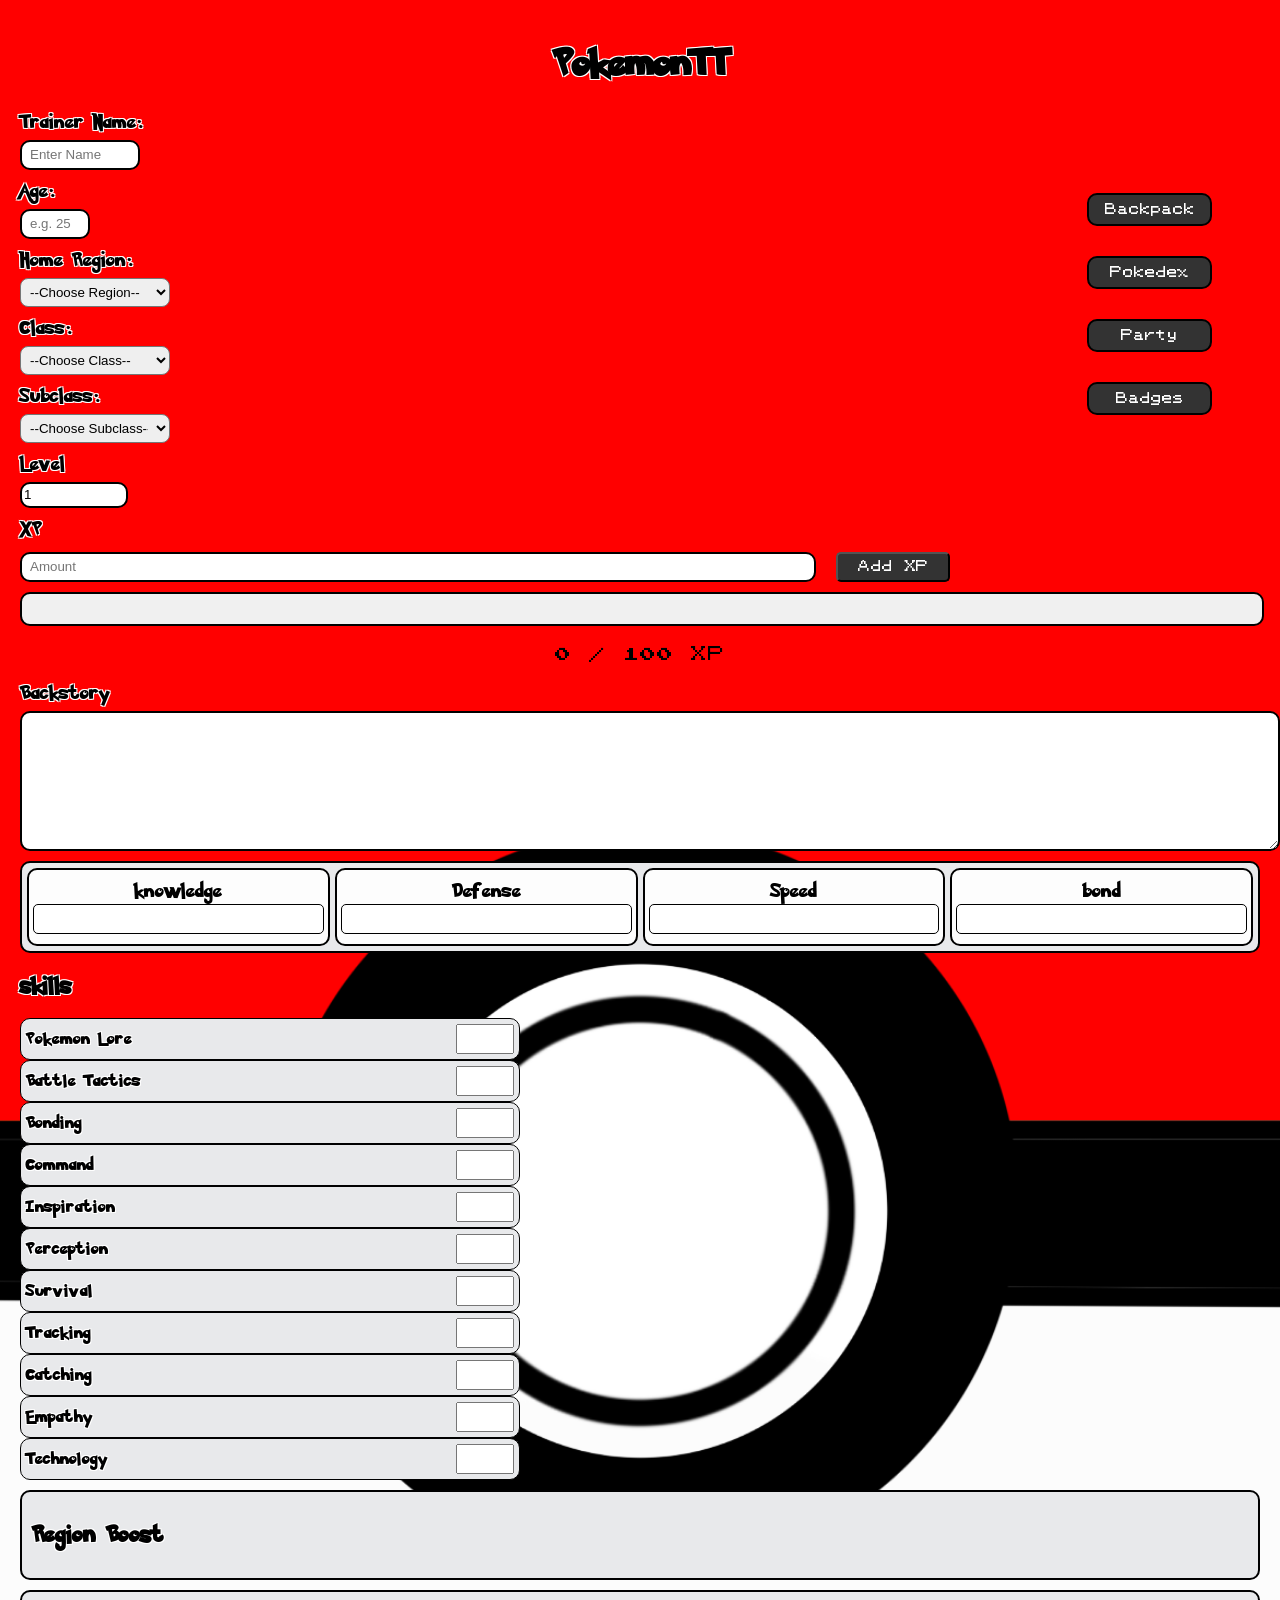
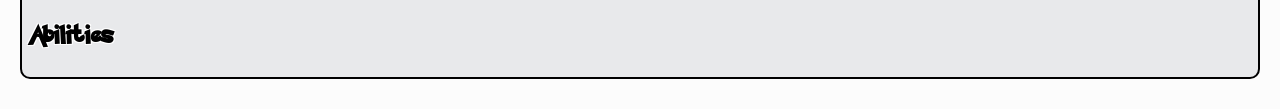
==== index.html @ 798fe5d7 "Fix errors in auto-save functionality for character data Correct typos in `autosave.js` including `a" ====
<!DOCTYPE html>
<html>
<head>
        <title>PokemonTT</title>
        <meta name="viewport" content="width=device-width, initial-scale=1.0">
        <link rel="stylesheet" href="style.css">
        
</head>
<body>

<h1>PokemonTT</h1>
        
<div class="top-section">
        <div class="left-fields">
                <div class="field">
                        <label>Trainer Name:</label>
                        <input id="trainerName" placeholder="Enter Name">
                </div>
                <div class="age">
                        <label>Age:</label>
                        <input id="age" placeholder="e.g. 25">
                </div>
        </div>
        
        <div class="trainers-action-container">
                <button class="action-button">Backpack</button>
                <button class="action-button">Pokedex</button>
                <button class="action-button">Party</button>
                <button class="action-button">Badges</button>
        </div>
</div>

<div class="field">
        <label for="region">Home Region:</label>
        <select id="region" name="region">
                <option value="">--Choose Region--</option>
                <option value="kanto">Kanto</option>
                <option value="johto">Johto</option>
                <option value="hoenn">Hoenn</option>
                <option value="sinnoh">Sinnoh</option>
                <option value="unova">Unova</option>
                <option value="kalos">Kalos</option>
                <option value="alola">Alola</option>
                <option value="galar">Galar</option>
                <option value="paldea">Paldea</option>
        </select>
</div>

<div class="class">
        <label for="class">Class:</label>
        <select id="class" name="class">
                <option value="">--Choose Class--</option>
                <option value="pokemonMaster">Pokemon Master</option>
                <option value="theCollector">The Collector</option>
                <option value="pokemonBreeder">Pokemon Breeder</option>
                <option value="battleMaster">Battle Master</option>
                <option value="researchFellow">Research Fellow</option>
                <option value="influencer">Influencer</option>
                <option value="pokemonPerformer">Pokemon Performer</option>
                <option value="pokemonRanger">Pokemon Ranger</option>
        </select>
</div>

<div class="subclass">
        <label for="subclass">Subclass:</label>
        <select id="subclass" name="subclass">
                <option value="">--Choose Subclass--</option>
        </select>
</div>

<div class="level">
        <label>Level</label>
        <input for="level" id="level" type="number" value="1">
</div>

<div class="xp">
        <label>XP</label>
</div>

<div class="xp-adder">
        <input type="number" id="xp-amount" placeholder="Amount">
        <button id="add-xp-button" type="button">Add XP</button>
</div>
                                                  
<div class="xp-container">
        <div id="xp-bar-fill"></div>
</div>
        <p id="xp-text">0 / 100 xp</p>

<div class="field">
        <label>Backstory</label>
        <textarea id="backstory" name="backstory"></textarea>
</div>

<div class="stats">
        <div class="stat"><label>knowledge</label><input type="number" id="stat-knowledge"></div>
        <div class="stat"><label>Defense</label><input type="number" id="stat-defense"></div>
        <div class="stat"><label>Speed</label><input type="number" id="stat-speed"></div>
        <div class="stat"><label>bond</label><input type="number" id="stat-bond"></div>
</div>

<div class="skills-section">
        <h3>skills</h3>
        <div id="statsDisplay"></div>

        <div class="skills grid">
                <div class="skill">
                        <label>Pokemon Lore</label>
                        <input type="number" class="mod" id="mod-pokemonlore">
                </div>

                <div class="skill">
                        <label>Battle Tactics</label>
                        <input type="number" class="mod" id="mod-battletactics">
                </div>

                <div class="skill">
                        <label>Bonding</label>
                        <input type="number" class="mod" id="mod-bonding">
                </div>

                <div class="skill">
                        <label>Command</label>
                        <input type="number" class="mod" id="mod-command">
                </div>

                <div class="skill">
                        <label>Inspiration</label>
                        <input type="number" class="mod" id="mod-inspiration">
                </div>

                <div class="skill">
                        <label>Perception</label>
                        <input type="number" class="mod" id="mod-perception">
                </div>

                <div class="skill">
                        <label>Survival</label>
                        <input type="number" class="mod" id="mod-survival">
                </div>

                <div class="skill">
                        <label>Tracking</label>
                        <input type="number" class="mod" id="mod-tracking">
                </div>

                <div class="skill">
                        <label>Catching</label>
                        <input type="number" class="mod" id="mod-catching">
                </div>

                <div class="skill">
                        <label>Empathy</label>
                        <input type="number" class="mod" id="mod-empathy">
                </div>

                <div class="skill">
                        <label>Technology</label>
                        <input type="number" class="mod" id="mod-technology">
                </div>
        </div>
</div>

<div class="region-boost">
        <h3>Region Boost</h3>
        <div id="regionBoostDisplay"></div>
</div>

<div class="abilities-section">
        <h3>Abilities</h3>
        <div id="abilitiesDisplay"></div>
</div>
                
<script src="classes.js"></script>
<script src="regions.js"></script>
<script src="autosave.js"></script>
<script src="app.js"></script>
</body>
</html>
---- style.css ----
body {
                background-image: url("pokeball.png");
                background-position: center top;
                background-repeat: no-repeat;
                background-attachment: fixed;
                background-size: 140% auto;
                min-height: 100vh;
                margin: 0;
                font-family: "PokemonSolid", sans-serif;
                font-size: 16px;
                line-height: 1.5;
                letter-spacing: 1px;
                padding: 20px;
       }

        label, h1, h3 {
                color: black;
                text-shadow:
                    -1px -1px 0 white,
                     1px -1px 0 white,
                    -1px  1px 0 white,
                     1px  1px 0 white;
        }

        @font-face {
                font-family: "PokemonSolid";
                src: url(pokemonfont.woff) format("woff");
                font-display: swap;
        }

        @font-face {
                font-family: "PokemonGB";
                src: url(PokemonGB.woff) format("woff");
                font-display: swap;
        }

        h1 { 
                text-align: center; 
        }

        .top-section {
                display: flex;
                flex-direction: row;
                justify-content: space-between;
        }

        .left-fields {
                display: flex;
                flex-direction: column;
        }

        .field {
                display: flex;
                flex-direction: column;
                align-items: flex-start;
                margin-bottom: 10px;
        }

        .field label { 
                margin-bottom: 5px; 

        }

        .field input { 
                width: 100px; 
                padding: 8px; 
                border: 2px solid black;
                border-radius: 10px;
                height: 10px;
        }

        .trainers-action-container {
                display: flex;
                flex-direction: column;
                justify-content: center;
                align-self: center;
                margin-top: 175px;
                margin-right: 50px;
                gap: 30px;
                padding: 8px;
                position: absolute;
                top: 10px;
                right: 10px;
                width: 125px;
        }

        .action-button {
                background-color: #333;
                color: white;
                border: 2px solid black;
                border-radius: 10px;
                font-family: "PokemonGB";
                font-size: 12px;
                padding: 8px;      
        }

        #backstory {
                -webkit-text-stroke: 0.5px white;
                border: 2px solid black;
                border-radius: 10px;
        }


        .class {
                display: flex;
                flex-direction: column;
                align-items: flex-start;
                margin-bottom: 10px;
        }

        .class label {
                margin-bottom: 5px;
        }

        .class input {
                width: 100pc;
                padding: 8px;
                border: 2px solid black;
                border-radius: 10px;
        } 

        .subclass {
                display: flex;
                flex-direction: column;
                align-items: flex-start;
                margin-bottom: 10px
        }

        .subclass label {
                margin-bottom: 5px;
        }

        .subclass input {
                width: 100px;
                padding: 8px;
        }

        .age {
                display: flex;
                flex-direction: column;
                align-items: flex-start;
                margin-bottom: 10px;
        }

        .age label {
                margin-bottom: 5px;
        }

        .age input {
                width: 50px; 
                padding: 8px;
                border: 2px solid black;
                border-radius: 10px;
                height: 10px;
        }

        .additional-info {
                display: flex;
                flex-direction: column;
                align-items: flex-start;
                margin-top: 10px;     
        }

        .xp-adder {
                display: flex;
                justify-content: flex-start;
                width: 75%;
                height: 30px;
                font-size: 16px;
                margin-top: 10px;
                margin-bottom: 10px;
                gap: 20px;      
        }

        #xp-amount {
                flex: 1;
                height: 10px;
                padding: 8px;
                border-radius: 10px;
                border: 2px solid black;
                margin-bottom: 10px;
        }

        #add-xp-button {
                width: auto;
                height: 30px;
                padding: 0 20px;
                background-color:#333;
                color: white;
                border-radius: 5px;
                cursor: pointer;
                font-size: 12px;
                white-space: nowrap;
                flex-shrink: 0;
                font-family: "PokemonGb";
        }

        .xp-container {
                width: 100%;
                height: 30px;
                background-color: #f0f0f0;
                border: 2px solid #000;
                border-top: 2px solid #000;
                border-bottom: 2px solid #000;
                border-radius: 10px;
                overflow: hidden;
                position: relative;
                margin-top: 10px;
                margin-bottom: 5px;
        }

        #xp-bar-fill {
                height: 100%;
                width: 0%;
                background-color: green;
        }

        #xp-text {
                font-family: PokemonGB, sans-serif;
                font-size: 16px;
                text-align: center;
        }

        .level {
                display: flex;
                flex-direction: column;
                gap: 5px;
                margin-top: 5px;     
        }

        .level label {
                margin-bottom: 0px;
        }

        .level input {
                width: 100px;
                margin-bottom: 10px;
                height: 20px;
                border: 2px solid black;
                border-radius: 10px    
        }        

        .stats {
                display: flex;
                justify-content: space-between;
                gap: 5px;
                margin-top: 10px;
                background:#e8e9eb;
                border-radius: 10px;
                padding: 5px;
                border: 2px solid black;
        }

        .stat {
                display: flex;
                flex-direction: column;
                align-items: center;
                flex: 1;
                background: rgba(255,255,255,0.9);
                border-radius: 10px;
                padding: 10px;
                border: 2px solid black;
        }

        .stat input { 
                width: 100%; 
                text-align: center; 
                padding: 5px; 
                border: 1px solid black;
                border-radius: 5px;
                font-size: 16px;
        }

        select {
                width: 150px;
                padding: 5px;
                border-radius: 8px;
        }

        .skills-section {
                max-width: 500px;
        }

        .skills-grid {
                display: grid;
                grid-template-columns: 1fr 1fr;
                gap: 10px 20px;
                border: 2x solid black;
                border-radius: 10px;            
        }

        .skill {
                display: flex;
                justify-content: space-between;
                align-items: center;
                background: #a9a9a9;
        }

        .skill label {
                font-size: 14px;
        }

        .skill {
                border: 1px solid black;
                border-radius: 10px;
                padding: 5px;
                background: #e8e9eb;
        }

        #backstory {
                width: 100%;
                height: 120px;
                padding: 8px;
                font-size: 16px;
                resize: verticle;
        }

        .text-area {
                width: 100%;
                box-sizing: border-box;
                border: 2px solid black;
                border-radius: 10px;
        }

        .skill .mod{
                width: 50px;
                height: 22px;
                padding: 2px;
                font-size: 16px;
                text-align: center;
        }

        .region-boost{
                border: 2px solid black;
                border-radius: 10px;
                padding: 10px;
                margin-bottom: 10px;
                margin-top: 10px;
                background: #e8e9eb;        
        }

        .region-boost-data{
                font-family: "PokemonGB";
                font-size: .65rem;
                color: #333;
        }

        .abilities-section{
                border: 2px solid black;
                border-radius: 10px;
                padding: 10px;
                margin-bottom: 10px;
                background: #e8e9eb;
                font-family: pokemonsolid;
                font-size: 16px;              
        }

        .ability-data{
                font-family: "PokemonGB", sans-serif;
                font-size: .65rem;
                color: #333;
        }
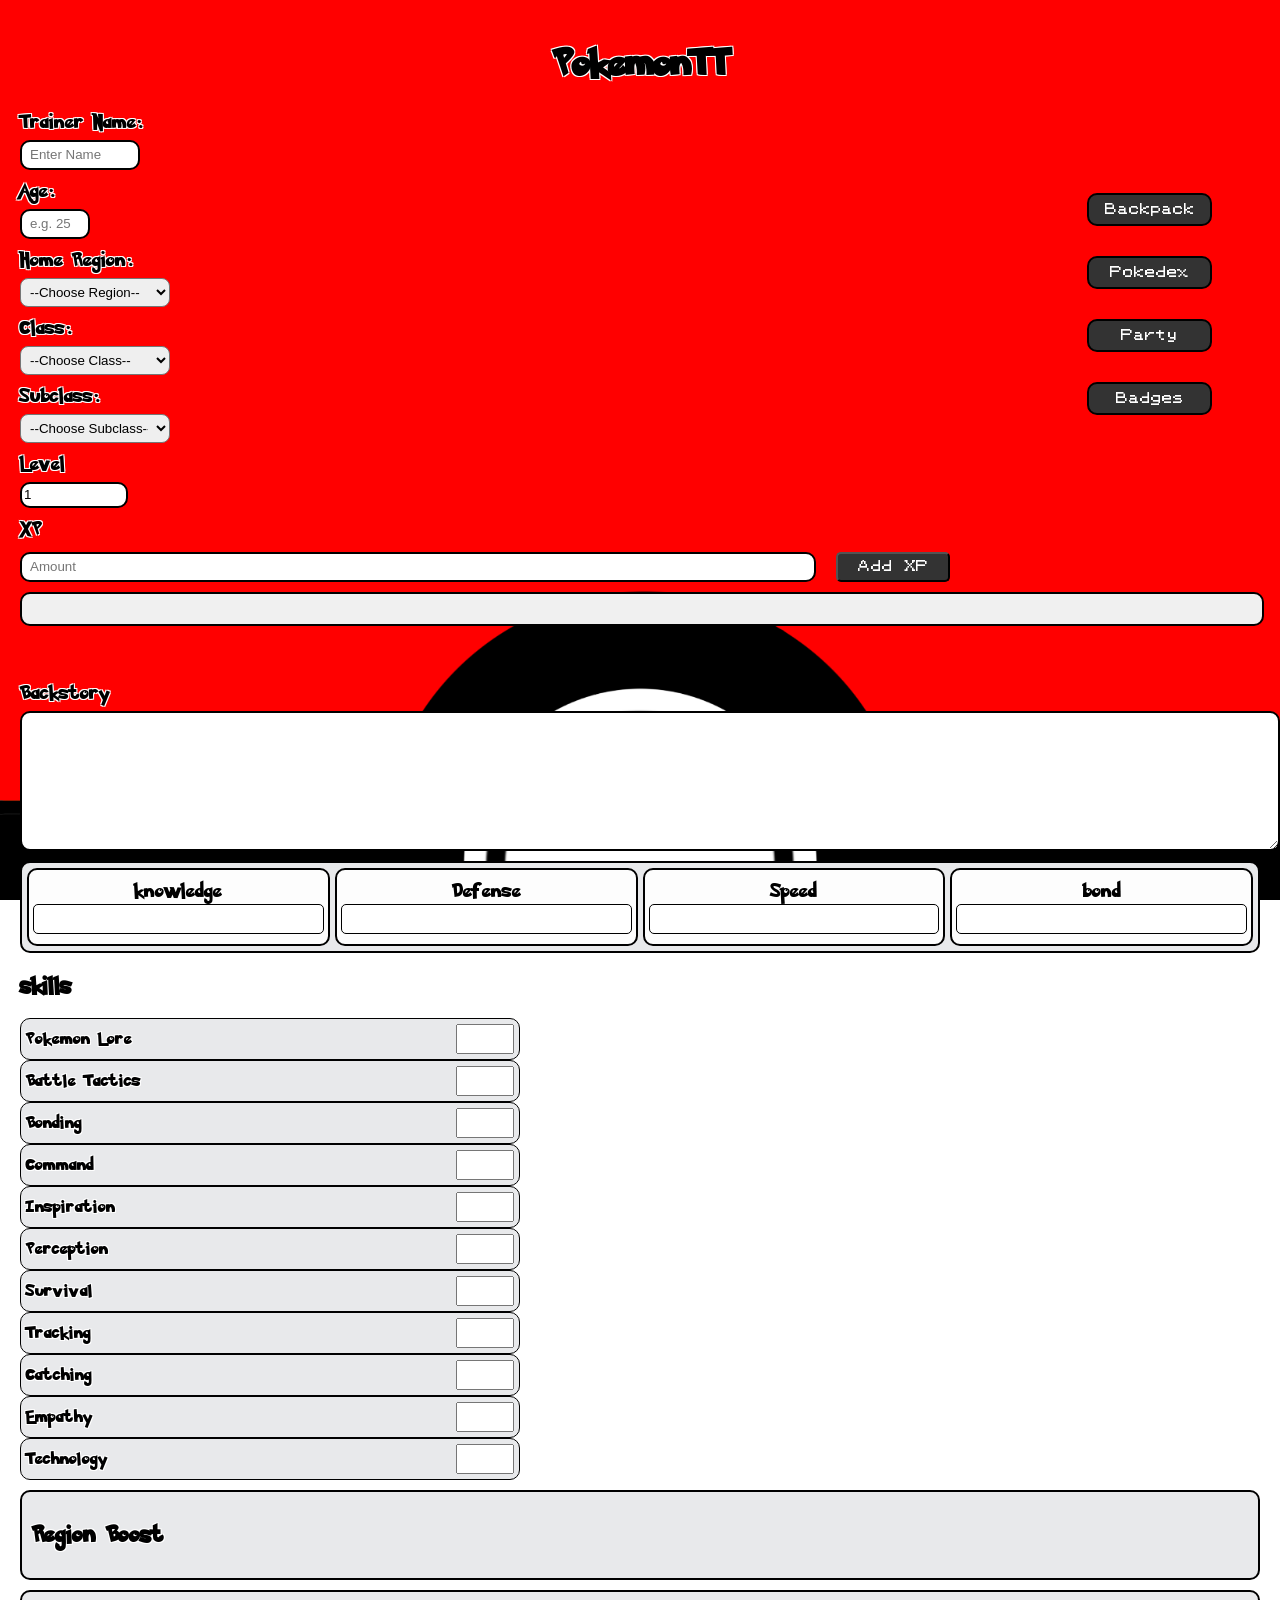
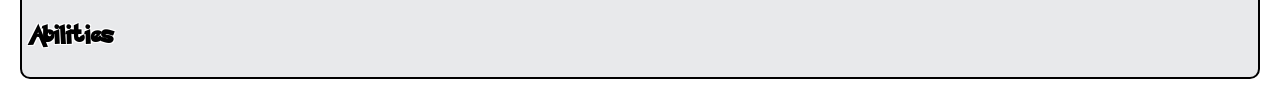
==== commit 54c28576: "Working buttons" ====
--- a/index.html
+++ b/index.html
@@ -23,10 +23,10 @@
         </div>
         
         <div class="trainers-action-container">
-                <button class="action-button">Backpack</button>
-                <button class="action-button">Pokedex</button>
-                <button class="action-button">Party</button>
-                <button class="action-button">Badges</button>
+                <button class="action-button" onclick="window.location.href='backpack.html'">Backpack</button>
+                <button class="action-button" onclick="window.location.href='pokedex.html'">Pokedex</button>
+                <button class="action-button" onclick="window.location.href='party.html'">Party</button>
+                <button class="action-button" onclick="window.location.href='badges.html'">Badges</button>
         </div>
 </div>
 
@@ -173,7 +173,7 @@
                 
 <script src="classes.js"></script>
 <script src="regions.js"></script>
+<script src="app.js"></script>
 <script src="autosave.js"></script>
-<script src="app.js"></script>
 </body>
 </html>
--- a/style.css
+++ b/style.css
@@ -1,10 +1,18 @@
-        body {
+        body::before {
+                content: "";
+                position: fixed;
+                top: 0;
+                left: 0;
+                width: 100%;
+                height: 100%;
                 background-image: url("pokeball.png");
                 background-position: center top;
                 background-repeat: no-repeat;
-                background-attachment: fixed;
-                background-size: 140% auto;
-                min-height: 100vh;
+                background-size: 100% auto;
+                z-index: -1;
+        }
+
+        body {
                 margin: 0;
                 font-family: "PokemonSolid", sans-serif;
                 font-size: 16px;
@@ -359,4 +367,4 @@
                 font-family: "PokemonGB", sans-serif;
                 font-size: .65rem;
                 color: #333;
-        }+        }
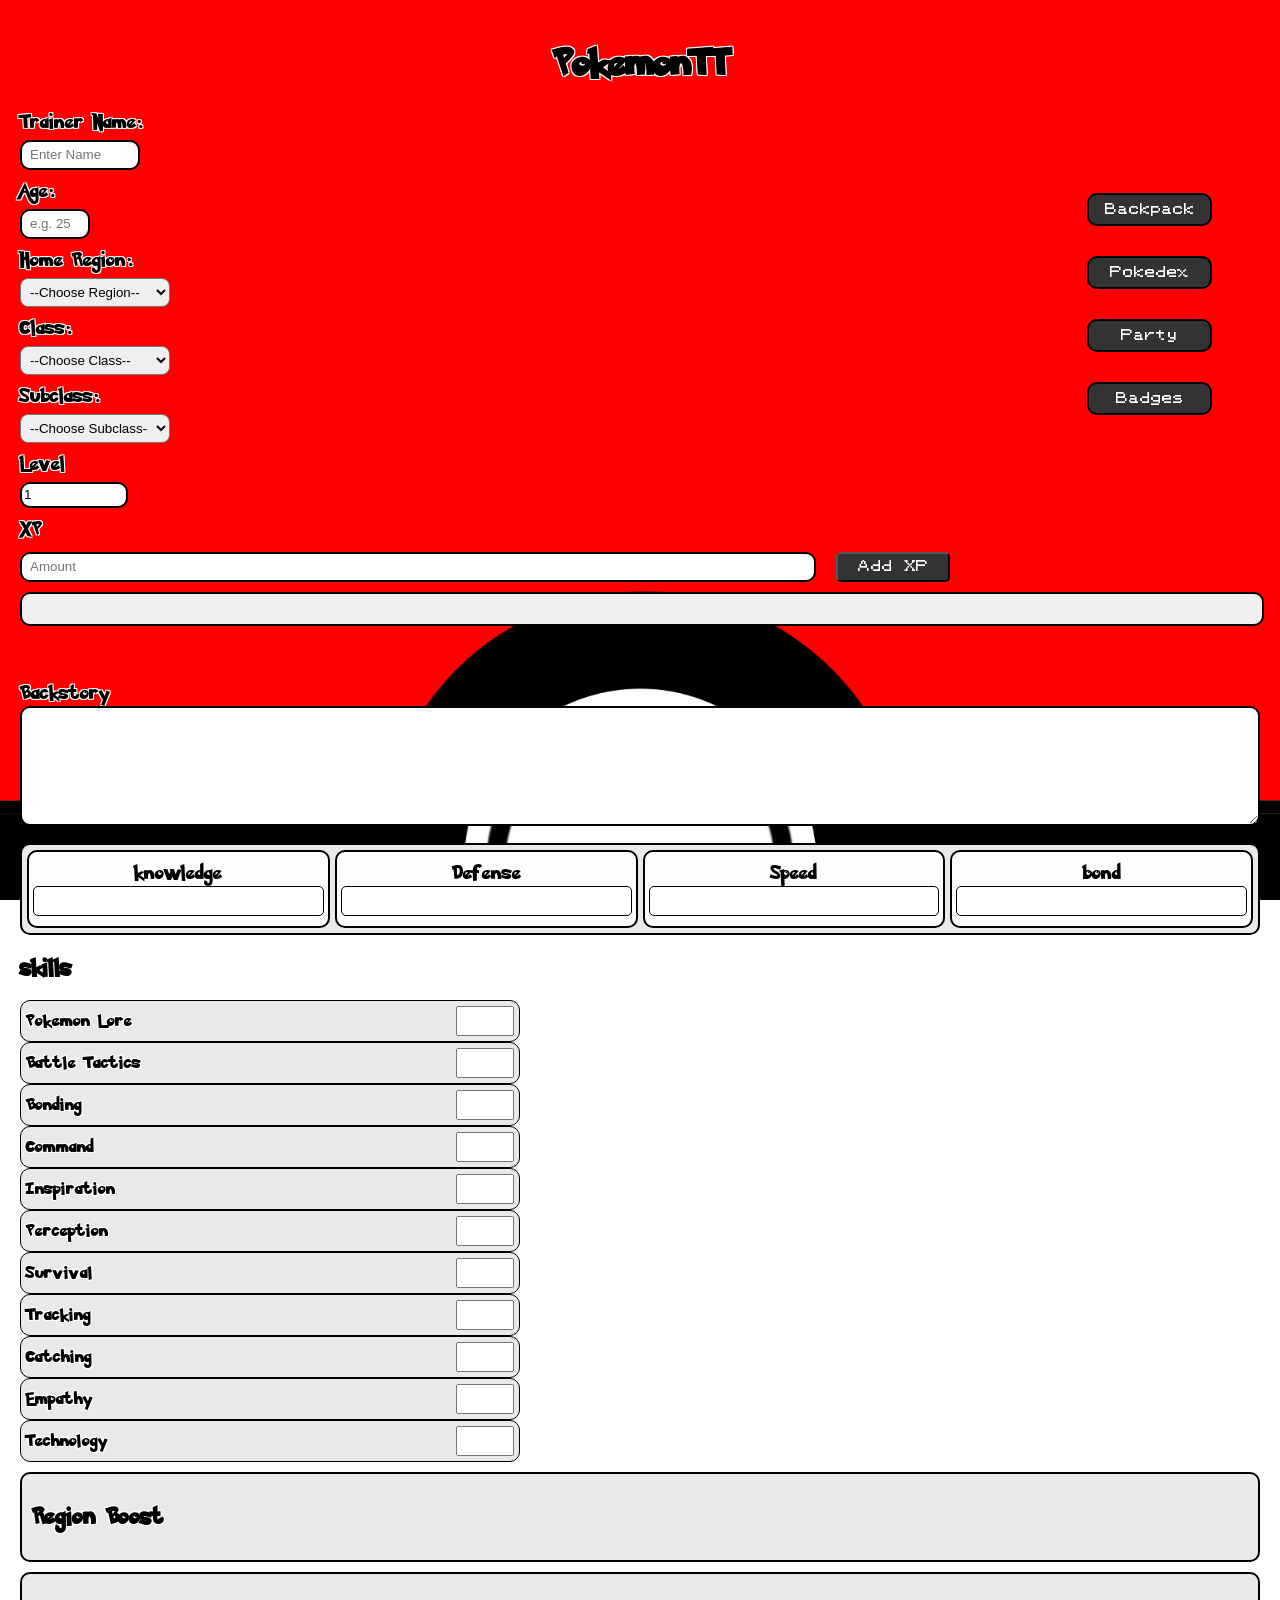
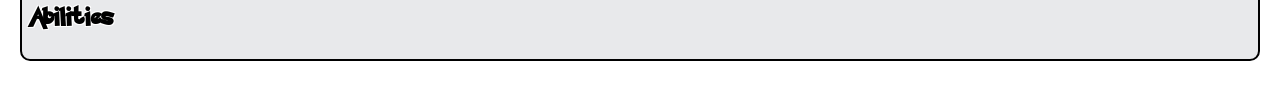
==== commit 7b4b60bd: "Updates" ====
--- a/index.html
+++ b/index.html
@@ -87,7 +87,7 @@
 </div>
         <p id="xp-text">0 / 100 xp</p>
 
-<div class="field">
+<div>
         <label>Backstory</label>
         <textarea id="backstory" name="backstory"></textarea>
 </div>
--- a/style.css
+++ b/style.css
@@ -102,12 +102,6 @@
                 padding: 8px;      
         }
 
-        #backstory {
-                -webkit-text-stroke: 0.5px white;
-                border: 2px solid black;
-                border-radius: 10px;
-        }
-
 
         .class {
                 display: flex;
@@ -316,11 +310,15 @@
         }
 
         #backstory {
+                height: 120px;
+                padding: 8px;
+                font-size: 16px;
+                resize: verticle;
+                border: 2px solid black;
+                border-radius: 10px;
+                margin-right: 15px;
+                box-sizing: border-box;
                 width: 100%;
-                height: 120px;
-                padding: 8px;
-                font-size: 16px;
-                resize: verticle;
         }
 
         .text-area {
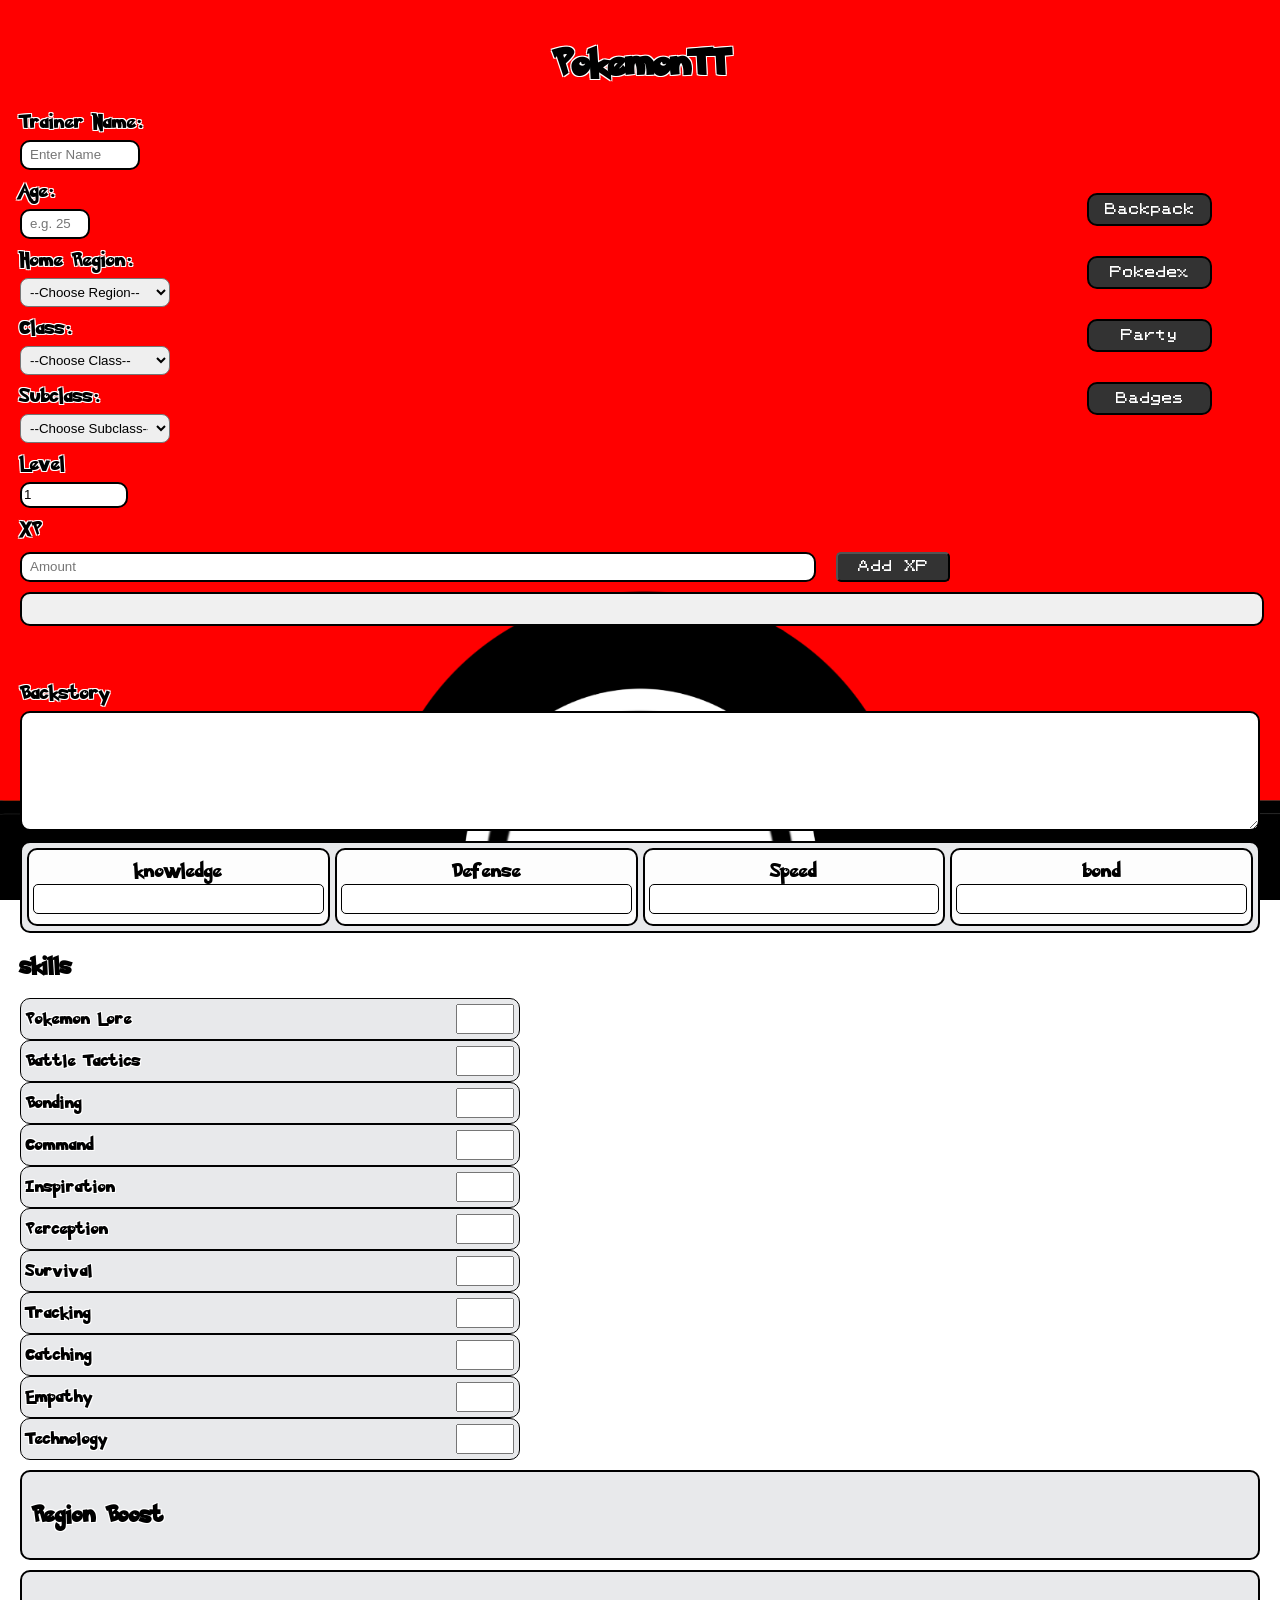
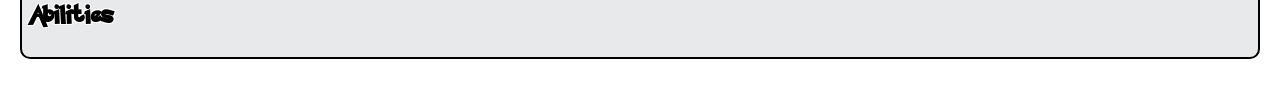
==== commit bc0b2764: "Rename Index.html to index.html" ====
--- a/index.html
+++ b/index.html
@@ -1,3 +1,5 @@
+
+
 <!DOCTYPE html>
 <html>
 <head>
@@ -87,7 +89,7 @@
 </div>
         <p id="xp-text">0 / 100 xp</p>
 
-<div>
+<div class="field">
         <label>Backstory</label>
         <textarea id="backstory" name="backstory"></textarea>
 </div>
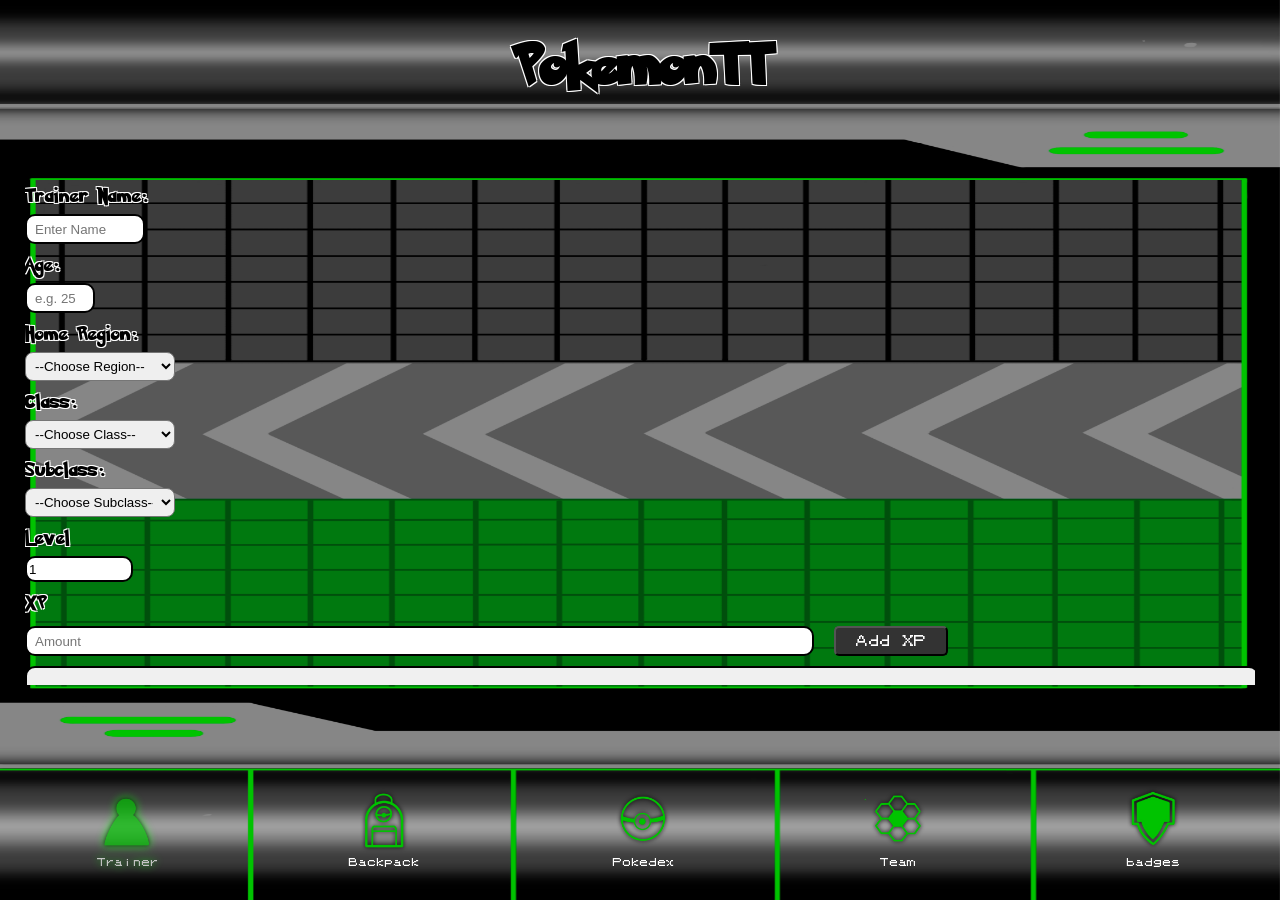
==== commit a972230d: "Complete ui change" ====
--- a/index.html
+++ b/index.html
@@ -5,32 +5,28 @@
 <head>
         <title>PokemonTT</title>
         <meta name="viewport" content="width=device-width, initial-scale=1.0">
-        <link rel="stylesheet" href="style.css">
-        
+        <link rel="stylesheet" href="style.css">   
 </head>
 <body>
 
-<h1>PokemonTT</h1>
-        
-<div class="top-section">
-        <div class="left-fields">
-                <div class="field">
-                        <label>Trainer Name:</label>
-                        <input id="trainerName" placeholder="Enter Name">
-                </div>
-                <div class="age">
-                        <label>Age:</label>
-                        <input id="age" placeholder="e.g. 25">
-                </div>
+        
+<div class="header">
+        <h1>PokemonTT</h1>
+</div>   
+
+<div class="middle-section"> 
+        <div class="content-wrapper">
+        <div class="field">
+                <label>Trainer Name:</label>
+                <input id="trainerName" placeholder="Enter Name">
         </div>
         
-        <div class="trainers-action-container">
-                <button class="action-button" onclick="window.location.href='backpack.html'">Backpack</button>
-                <button class="action-button" onclick="window.location.href='pokedex.html'">Pokedex</button>
-                <button class="action-button" onclick="window.location.href='party.html'">Party</button>
-                <button class="action-button" onclick="window.location.href='badges.html'">Badges</button>
+        <div class="age">
+                <label>Age:</label>
+                <input id="age" placeholder="e.g. 25">
         </div>
-</div>
+
+        
 
 <div class="field">
         <label for="region">Home Region:</label>
@@ -173,6 +169,40 @@
         <div id="abilitiesDisplay"></div>
 </div>
                 
+</div>
+        
+</div>
+
+
+
+<div class="bottom-section">
+
+        <nav class="bottom-nav">
+                <button class="nav-btn active" onclick="window.location.href='index.html'">
+                        <img src="Trainer-icon.png" alt="Trainer" class="nav-icon">
+                        <span>Trainer</span>
+                </button>
+                <button class="nav-btn" onclick="window.location.href='backpack.html'">
+                        <img src="Backpack-icon.png" alt="Backpack" class="nav-icon">
+                        <span>Backpack</span>
+                </button>
+                <button class="nav-btn" onclick="window.location.href='pokedex.html'">
+                        <img src="Pokedex-icon.png" alt="Pokedex" class="nav-icon">
+                        <span>Pokedex</span>
+                </button>
+                <button class="nav-btn" onclick="window.location.href='team.html'">
+                        <img src="Team-icon.png" alt="Team" class="nav-icon">
+                        <span>Team</span>
+                </button>
+                <button class="nav-btn" onclick="window.location.href='badges.html'">
+                        <img src="Badges-icon.png" alt="Badges" class="nav-icon">
+                        <span>badges</span>
+                </button>
+        </nav>
+
+</div>
+
+                
 <script src="classes.js"></script>
 <script src="regions.js"></script>
 <script src="app.js"></script>
--- a/style.css
+++ b/style.css
@@ -5,11 +5,18 @@
                 left: 0;
                 width: 100%;
                 height: 100%;
-                background-image: url("pokeball.png");
+                background-image: url("NewUi.png");
                 background-position: center top;
                 background-repeat: no-repeat;
-                background-size: 100% auto;
+                background-size: 100% 100%;
                 z-index: -1;
+        }
+
+        html, body{
+                height: 100%;
+                margin: 0;
+                
+                
         }
 
         body {
@@ -18,8 +25,22 @@
                 font-size: 16px;
                 line-height: 1.5;
                 letter-spacing: 1px;
-                padding: 20px;
+
+                display: flex;
+                flex-direction: column;
+                height: 100vh;
+                max-height: 100vh;
+                overflow: hidden;
+                overscroll-behavior: none;
+                animation: fadeIn .15s ease-in-out;
+
+
        }
+
+        @keyframes fadeIn{
+                from { opacity: 0; }
+                to { opacity: 1; }
+        }
 
         label, h1, h3 {
                 color: black;
@@ -46,15 +67,36 @@
                 text-align: center; 
         }
 
-        .top-section {
-                display: flex;
-                flex-direction: row;
-                justify-content: space-between;
-        }
-
-        .left-fields {
-                display: flex;
-                flex-direction: column;
+        .header {
+                flex: 0 0 auto;
+                z-index: 10;
+                height: 180px;
+                font-size: 24px;
+                
+        }
+
+        
+
+        .middle-section {
+                flex: 1;
+                overflow-y: auto;
+                overflow-x: hidden;
+                min-height: 0;
+                max-height: 100%;
+                -webkit-overflow-scrolling: touch;
+                padding: 10px;
+                overscroll-behavior: none;
+                padding-left: 25px;
+                padding-right: 25px;
+                padding-bottom: 0;
+                padding-top: 5px;
+                clip-path: inset(0 0 0 0);
+        }
+
+        .content-wrapper {
+                width: 100%;
+                box-sizing: border-box;
+                overflow: hidden;
         }
 
         .field {
@@ -366,3 +408,62 @@
                 font-size: .65rem;
                 color: #333;
         }
+
+        .bottom-section {
+                flex: 0 0 auto;
+                bottom: 0;
+                touch-action: none;
+                overscroll-behavior: none;
+                height: 215px;
+                
+        }
+
+        .bottom-nav {
+                display: flex;
+                justify-content: space-around;
+                align-items: center;
+                padding-bottom: 0;
+                padding-top: 95px;
+        }
+
+        .nav-btn {
+                display: flex;
+                flex-direction: column;
+                align-items: center;
+                background: none;
+                border: none;
+                gap: 4px;
+                padding: 4px 8px;
+                cursor: pointer;
+                transition: none;
+        }
+
+        .nav-btn img {
+                width: 70px;
+                height: 70px;
+                filter: drop-shadow(0 0 2px #000);
+        }
+
+        .nav-btn span {
+                font-family: "PokemonGB";
+                font-size: 9px;
+                color: white;
+        }
+
+        .nav-btn.active {
+                filter: drop-shadow(0 0 4px #00ff00);
+                opacity: 0.7;
+                
+        }
+
+        .nav-btn:nth-child(1) {
+                margin-left: 0;
+        }
+
+        .nav-btn:nth-child(2) {
+                margin-left: 2px;
+        }
+
+        .nav-btn:nth-child(3) {
+                margin-left: 5px;
+        }
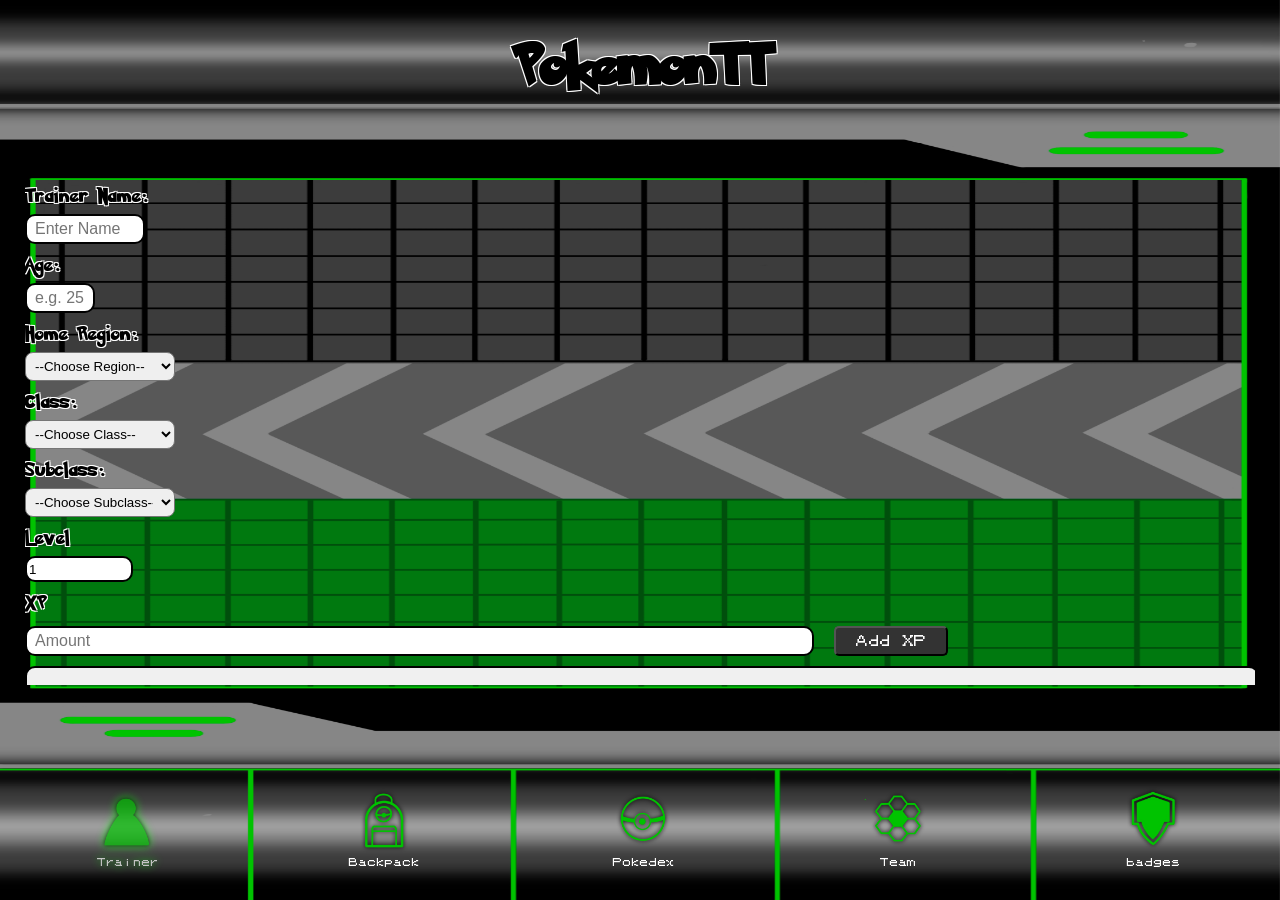
==== commit 489f04a7: "Fix navigation button placement and HP bar display issues Corrected navigation links across multiple" ====
--- a/index.html
+++ b/index.html
@@ -190,7 +190,7 @@
                         <img src="Pokedex-icon.png" alt="Pokedex" class="nav-icon">
                         <span>Pokedex</span>
                 </button>
-                <button class="nav-btn" onclick="window.location.href='team.html'">
+                <button class="nav-btn" onclick="window.location.href='party.html'">
                         <img src="Team-icon.png" alt="Team" class="nav-icon">
                         <span>Team</span>
                 </button>
--- a/style.css
+++ b/style.css
@@ -32,7 +32,7 @@
                 max-height: 100vh;
                 overflow: hidden;
                 overscroll-behavior: none;
-                animation: fadeIn .15s ease-in-out;
+                animation: fadeIn .30s ease-in-out;
 
 
        }
@@ -90,7 +90,6 @@
                 padding-right: 25px;
                 padding-bottom: 0;
                 padding-top: 5px;
-                clip-path: inset(0 0 0 0);
         }
 
         .content-wrapper {
@@ -117,6 +116,7 @@
                 border: 2px solid black;
                 border-radius: 10px;
                 height: 10px;
+                font-size: 16px;
         }
 
         .trainers-action-container {
@@ -161,6 +161,7 @@
                 padding: 8px;
                 border: 2px solid black;
                 border-radius: 10px;
+                font-size: 16px;
         } 
 
         .subclass {
@@ -196,6 +197,7 @@
                 border: 2px solid black;
                 border-radius: 10px;
                 height: 10px;
+                font-size: 16px;
         }
 
         .additional-info {
@@ -223,6 +225,7 @@
                 border-radius: 10px;
                 border: 2px solid black;
                 margin-bottom: 10px;
+                font-size: 16px;
         }
 
         #add-xp-button {
@@ -237,6 +240,7 @@
                 white-space: nowrap;
                 flex-shrink: 0;
                 font-family: "PokemonGb";
+                
         }
 
         .xp-container {
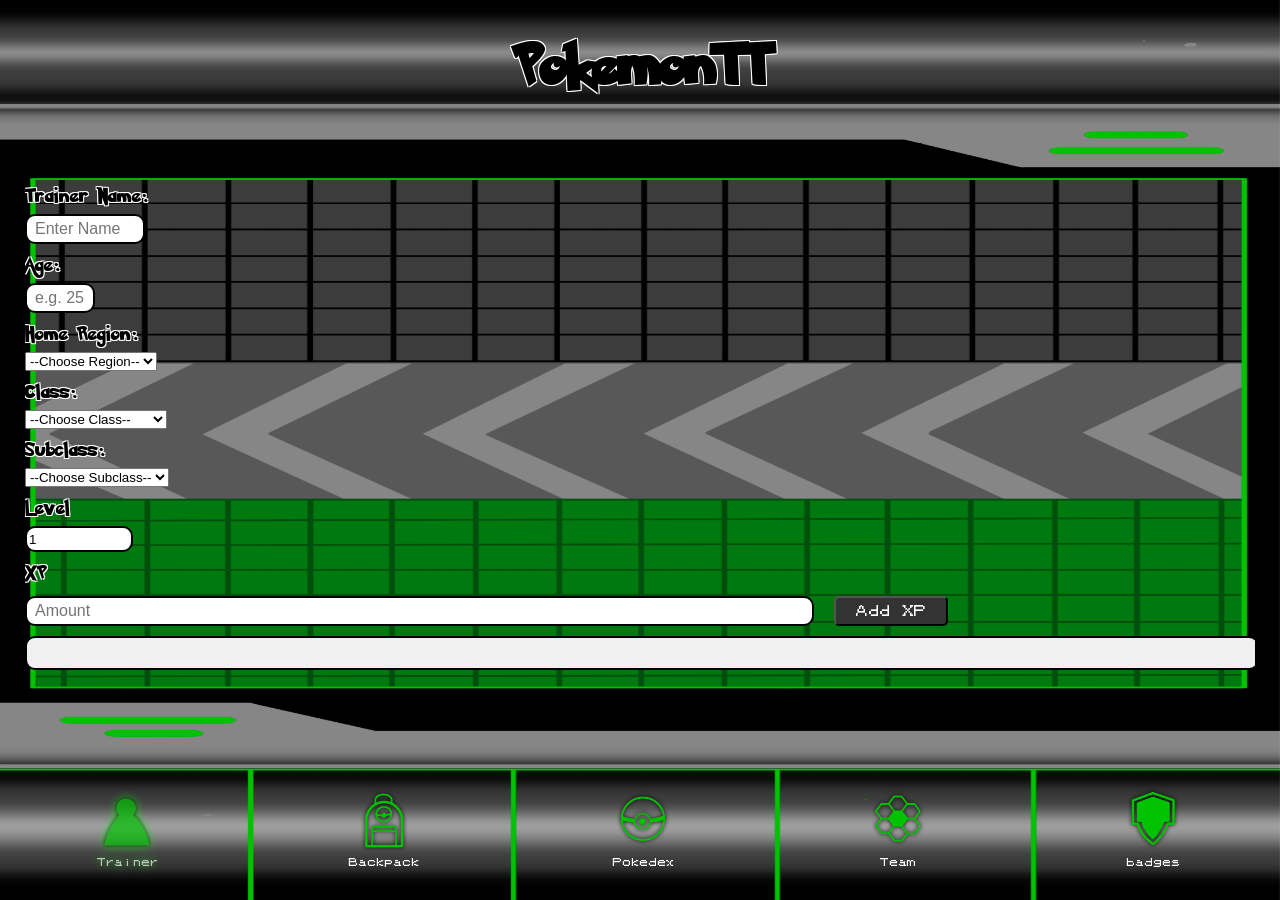
==== commit 96332121: "Pokémon name fix stat fixes" ====
--- a/index.html
+++ b/index.html
@@ -90,13 +90,15 @@
         <textarea id="backstory" name="backstory"></textarea>
 </div>
 
-<div class="stats">
-        <div class="stat"><label>knowledge</label><input type="number" id="stat-knowledge"></div>
-        <div class="stat"><label>Defense</label><input type="number" id="stat-defense"></div>
-        <div class="stat"><label>Speed</label><input type="number" id="stat-speed"></div>
-        <div class="stat"><label>bond</label><input type="number" id="stat-bond"></div>
-</div>
-
+<div class="travel-speed-box">
+        <h3>Travel Speed</h3>
+
+        <P>Walk: <span id="walk-speed">--</span>ft</P>
+        <P>Run: <span id="run-speed">--</span>ft</P>
+        <p>Tall Grass: <span id="grass-speed">--</span>ft</p>
+        <p>Bike: <span id="bike-speed">--</span>ft</p>
+</div>
+ 
 <div class="skills-section">
         <h3>skills</h3>
         <div id="statsDisplay"></div>
--- a/style.css
+++ b/style.css
@@ -267,6 +267,7 @@
                 font-family: PokemonGB, sans-serif;
                 font-size: 16px;
                 text-align: center;
+                color: white;
         }
 
         .level {
@@ -286,40 +287,25 @@
                 height: 20px;
                 border: 2px solid black;
                 border-radius: 10px    
-        }        
-
-        .stats {
-                display: flex;
-                justify-content: space-between;
-                gap: 5px;
-                margin-top: 10px;
-                background:#e8e9eb;
-                border-radius: 10px;
-                padding: 5px;
-                border: 2px solid black;
-        }
-
-        .stat {
-                display: flex;
-                flex-direction: column;
-                align-items: center;
-                flex: 1;
-                background: rgba(255,255,255,0.9);
-                border-radius: 10px;
-                padding: 10px;
-                border: 2px solid black;
-        }
-
-        .stat input { 
-                width: 100%; 
-                text-align: center; 
-                padding: 5px; 
-                border: 1px solid black;
-                border-radius: 5px;
-                font-size: 16px;
-        }
-
-        select {
+        }   
+
+        .travel-speed-box h3 {
+                font-family: PokemonSolid;
+        }
+
+        .travel-speed-box {
+                color: white;
+                font-size: 16px;
+                font-family: PokemonGB;
+                display: flex;
+                flex-direction: column;
+        }
+
+        .travel-speed-box p {
+                margin: 0;
+        }
+
+        .select {
                 width: 150px;
                 padding: 5px;
                 border-radius: 8px;
